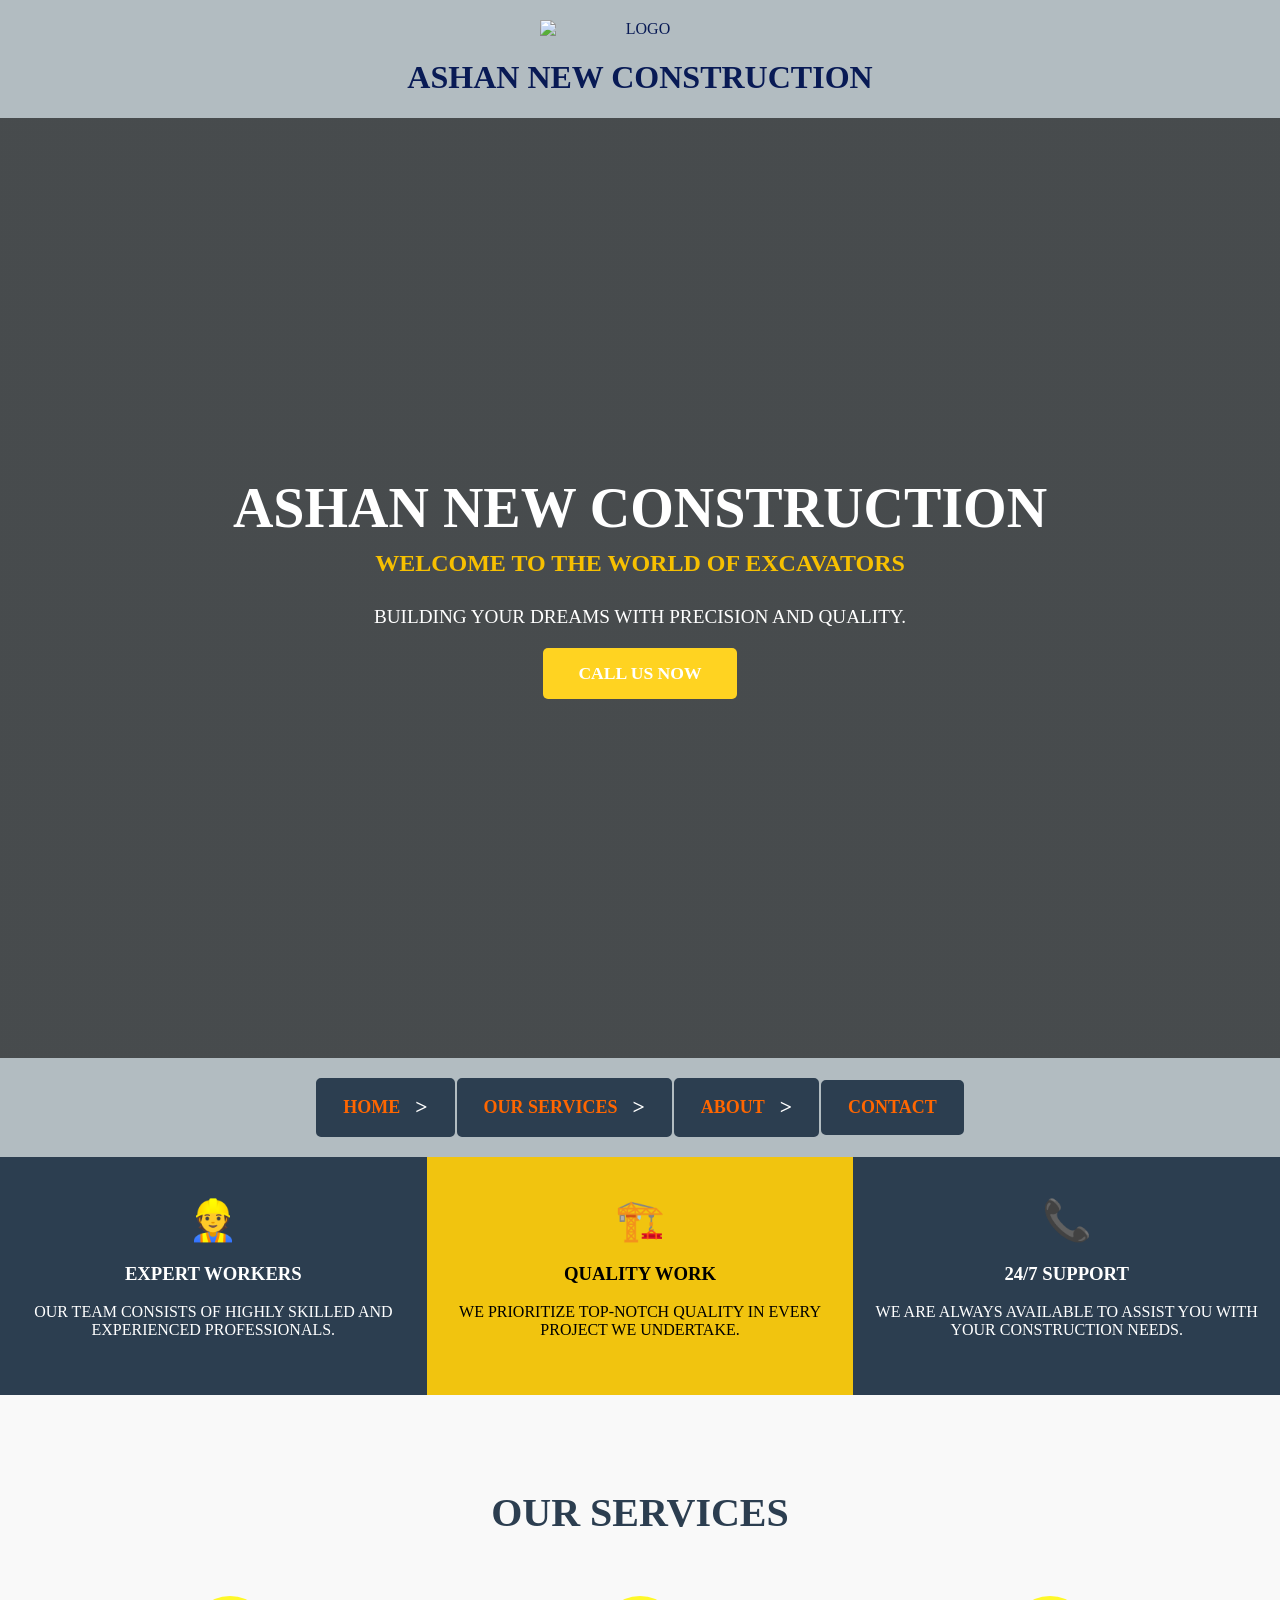
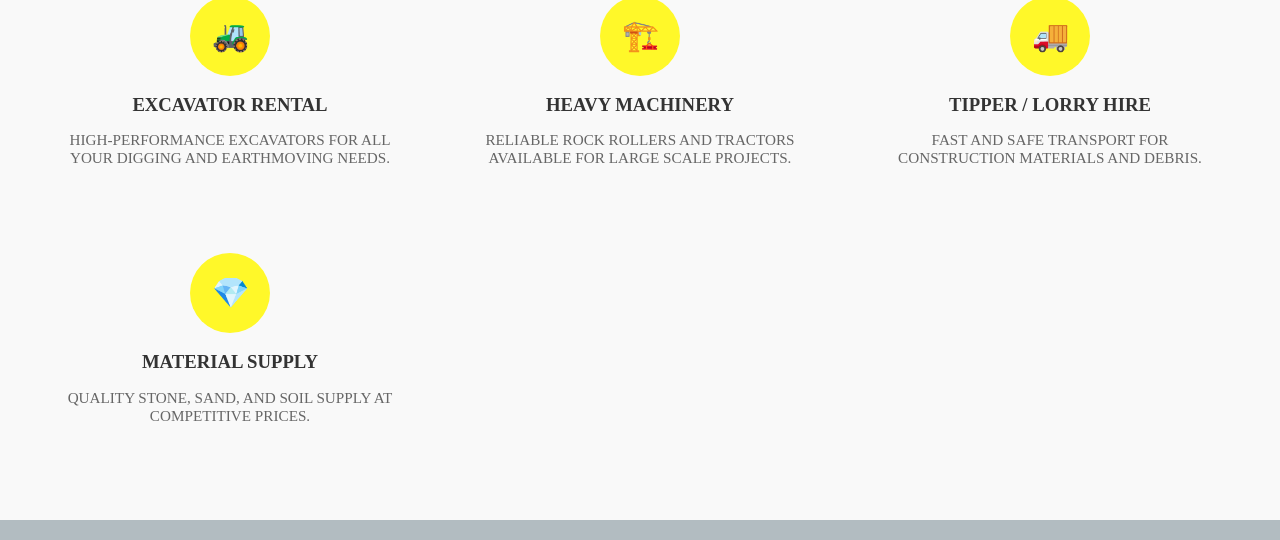
==== index.html @ 080453c4 "Add files via upload" ====
<!DOCTYPE html>
<html lang="en">
<head>
    <meta charset="UTF-8">
    <meta name="viewport" content="width=device-width, initial-scale=1.0">
    <title>Excavator World - Home</title>
    <link rel="stylesheet" href="style.css">
</head>
<body>

    <header>
        <div class="header-content">
            <img src="images/logo.png" alt="logo" class="logo-img logo">
        </div>
            <h1>Ashan New Construction</h1>
    <main>
    <!-- Welcome section with background image -->
    <section class="welcome-section">
        <h1>ASHAN NEW CONSTRUCTION</h1>
        <p class="subtitle">Welcome to the world of excavators</p>
        <p class="description">Building your dreams with precision and quality.</p>
        
        <!-- Call to action button -->
        <a href="tel:+94775259391" class="cta-button">CALL US NOW</a>
    </section>
    <nav class="breadcrumb-nav">
    <a href="index.html" class="nav-box">Home <span class="nav-arrow">&gt;</span></a>
    <a href="#services" class="nav-box">Our Services <span class="nav-arrow">&gt;</span></a>
    <a href="about.html" class="nav-box">About <span class="nav-arrow">&gt;</span></a>
    <a href="contact.html" class="nav-box">Contact</a>
</nav>
    
    <section class="features-section">
    <!-- Feature 1 -->
    <div class="feature-box dark-bg">
        <div class="icon">👷</div>
        <h3>Expert Workers</h3>
        <p>Our team consists of highly skilled and experienced professionals.</p>
    </div>

    <!-- Feature 2 (Highlighted) -->
    <div class="feature-box highlight-bg">
        <div class="icon">🏗️</div>
        <h3>Quality Work</h3>
        <p>We prioritize top-notch quality in every project we undertake.</p>
    </div>

    <!-- Feature 3 -->
    <div class="feature-box dark-bg">
        <div class="icon">📞</div>
        <h3>24/7 Support</h3>
        <p>We are always available to assist you with your construction needs.</p>
    </div>
</section>
<section class="our-services">
    <h2 class="section-title">OUR SERVICES</h2>
    <div class="services-grid">
        <div class="service-item">
            <div class="circle-icon">🚜</div>
            <h3>Excavator Rental</h3>
            <p>High-performance excavators for all your digging and earthmoving needs.</p>
        </div>
        <div class="service-item">
            <div class="circle-icon">🏗️</div>
            <h3>Heavy Machinery</h3>
            <p>Reliable rock rollers and tractors available for large scale projects.</p>
        </div>
        <div class="service-item">
            <div class="circle-icon">🚚</div>
            <h3>Tipper / Lorry Hire</h3>
            <p>Fast and safe transport for construction materials and debris.</p>
        </div>
        <div class="service-item">
            <div class="circle-icon">💎</div>
            <h3>Material Supply</h3>
            <p>Quality stone, sand, and soil supply at competitive prices.</p>
        </div>
    </div>
</section>


</main>   
            
    </header>


    <script src="script.js"></script>
</body>
</html>
---- style.css ----
body {
    font-family: Arial, sans-serif;
    margin: 0;
    padding: 0;
    background-color: #10151a;
}

header {
    background: #333;
    color: #fff;
    padding: 1rem 0;
    text-align: center;
}

nav ul {
    list-style: none;
    padding: 0;
}

nav ul li {
    display: inline;
    margin: 0 10px;
}

nav ul li a {
    color: rgb(239, 121, 67);
    text-decoration: none;
    font-weight: bold;
}
/* Styling for the header container */
header {
    background: #b2bcc1;
    color: #081a55;
    padding: 20px 0;
    text-align: center;
    font-family:'Times New Roman', Times, serif,sans-serif;
    text-transform: uppercase; 
    font-weight:1200;
}

/* Flexbox layout to align images and title in one row */
.header-content {
    display: flex;
    justify-content: center;
    align-items: center;
    gap: 20px;
}

/* Defining size for the logo */
.logo-img {
    width: 200px;
    height: auto;
}
/* Styling for the main section */
.welcome-section {
    /* Adding a dark overlay on top of the background image */
    background: linear-gradient(rgba(0, 0, 0, 0.6), rgba(0, 0, 0, 0.6)), url('images/hero-bg.jpg');
    background-size: cover;
    background-position: center;
    background-repeat: no-repeat;
    height: 100vh; /* Full viewport height */
    display: flex;
    flex-direction: column;
    justify-content: center;
    align-items: center;
    color: white;
    text-align: center;
    padding: 20px;
}

/* Heading style */
.welcome-section h1 {
    font-size: 3.5em;
    margin: 0;
    color: #ffffff;
}

/* Subtitle style */
.welcome-section .subtitle {
    font-size: 1.5em;
    margin: 10px 0;
    color: lab(81.03% 10.39 83.04); /* Orange color matching the design */
    font-weight: bold;
}

/* Description text */
.welcome-section .description {
    font-size: 1.2em;
    max-width: 600px;
    margin-bottom: 20px;
}

/* Call to action button style */
.cta-button {
    background-color: #ffd321; /* Orange background */
    color: white;
    padding: 15px 35px;
    text-decoration: none;
    border-radius: 5px;
    font-weight: bold;
    font-size: 1.1em;
    transition: background-color 0.3s;
}

/* Button hover effect */
.cta-button:hover {
    background-color: lab(72.94% 28.76 75.48);
}
.services-container {
    padding: 40px 20px;
    text-align: center;
}

.services-grid {
    display: grid;
    grid-template-columns: repeat(auto-fit, minmax(250px, 1fr));
    gap: 20px;
    margin-top: 30px;
}

.service-box {
    background: #f4f4f4;
    padding: 30px;
    border-radius: 10px;
    box-shadow: 0 4px 8px rgba(0,0,0,0.1);
    transition: transform 0.3s;
}

.service-box:hover {
    transform: translateY(-10px); 
}

.service-box .icon {
    font-size: 50px;
    margin-bottom: 15px;
}

.service-box h3 {
    margin-bottom: 10px;
    color: #333;
}
.features-section {
    display: flex;
    flex-wrap: wrap;
    justify-content: center;
}

.feature-box {
    flex: 1;
    min-width: 300px;
    padding: 40px 20px;
    text-align: center;
    color: white;
}

/* Backgrounds */
.dark-bg {
    background-color: #2c3e50; /* තද අළු/නිල් වර්ණය */
}

.highlight-bg {
    background-color: #f1c40f; /* කහ/රන්වන් වර්ණය (highlight) */
    color: black;
}

.feature-box .icon {
    font-size: 40px;
    margin-bottom: 15px;
}
/* Styling for the feature boxes container */
.features-section {
    display: flex;
    flex-wrap: wrap;
    justify-content: center;
}

/* Base style for individual feature boxes */
.feature-box {
    flex: 1;
    min-width: 300px;
    padding: 40px 20px;
    text-align: center;
    color: white;
    /* Smooth transition for hover effects */
    transition: transform 0.4s ease, box-shadow 0.4s ease;
    cursor: pointer;
}

/* Hover effect: box lifts up and shows a 3D shadow */
.feature-box:hover {
    transform: translateY(-15px);
    box-shadow: 0 20px 30px rgba(0, 0, 0, 0.3);
    z-index: 1;
}

/* Standard background color */
.dark-bg {
    background-color: #2c3e50;
}

/* Highlighted background color */
.highlight-bg {
    background-color: #f1c40f;
    color: black;
}

/* Style for icons */
.feature-box .icon {
    font-size: 40px;
    margin-bottom: 15px;
}
/* Container styling */
.our-services {
    padding: 60px 20px;
    background-color: #f9f9f9;
    text-align: center;
}

.section-title {
    font-size: 2em;
    margin-bottom: 40px;
    color: #2c3e50;
}

/* Grid layout for services */
.services-grid {
    display: grid;
    grid-template-columns: repeat(auto-fit, minmax(280px, 1fr));
    gap: 30px;
    max-width: 1200px;
    margin: 0 auto;
}

/* Individual service item */
.service-item {
    padding: 20px;
}

/* Circle icon design */
.circle-icon {
    width: 80px;
    height: 80px;
    background-color: hsl(58, 100%, 58%); /* Orange color */
    color: white;
    border-radius: 50%;
    display: flex;
    justify-content: center;
    align-items: center;
    font-size: 30px;
    margin: 0 auto 15px auto;
    transition: background-color 0.3s;
}

/* Highlighted icon on hover */
.service-item:hover .circle-icon {
    background-color: #2c3e50; /* Dark blue color on hover */
}

.service-item h3 {
    margin-bottom: 10px;
    color: #333;
}

.service-item p {
    color: #666;
    font-size: 0.95em;
}
.breadcrumb-nav a {
    color: #ff6600; /* Orange color for links */
    text-decoration: none;
    transition: color 0.3s;
}

.breadcrumb-nav a:hover {
    color: white;
}

.breadcrumb-nav span {
    color: white; /* Arrow color */
    font-size: 1.2em;
}
/* Individual box style */
.nav-box {
    padding: 12px 25px;
    background-color: #2c3e50; /* Dark blue box color */
    color: white;
    text-decoration: none;
    border-radius: 5px;
    font-weight: bold;
    transition: all 0.3s ease; /* Smooth animation */
    border: 2px solid #2c3e50;
}

/* Hover effect for boxes */
.nav-box:hover {
    background-color: #ff6600; /* Changes to orange on hover */
    border-color: #ff6600;
    transform: translateY(-3px); /* Slightly lifts the box */
    box-shadow: 0 5px 10px rgba(0, 0, 0, 0.2);
}

/* Arrow styling */
.arrow {
    font-size: 1.5em;
    color: #2c3e50;
    font-weight: bold;
}
/* Navigation container */
.breadcrumb-nav {
    display: flex;
    justify-content: center;
    align-items: center;
    padding: 20px;
    gap: 2px; 
}

/* All boxes including arrows */
.nav-box {
    padding: 15px 25px; 
    background-color: #2c3e50; 
    color: white;
    text-decoration: none;
    border-radius: 5px;
    font-weight: bold;
    font-size: 18px;
    transition: all 0.3s ease;
}

/* Hover effect */
.nav-box:hover {
    background-color: #ff6600; 
    transform: translateY(-3px);
    box-shadow: 0 5px 10px rgba(0,0,0,0.2);
}
/* Navigation container */
.breadcrumb-nav {
    display: flex;
    justify-content: center;
    align-items: center;
    padding: 20px;
    gap: 2px; 
}

/* Individual box style */
.nav-box {
    padding: 15px 25px;
    background-color: #2c3e50;
    color: white;
    text-decoration: none;
    border-radius: 5px;
    font-weight: bold;
    font-size: 18px;
    transition: all 0.3s ease;
    
    
    display: flex;
    align-items: center;
    justify-content: space-between;
    min-width: 10px; 
}

/* Arrow inside the box */
.nav-arrow {
    margin-left: 15px; 
    font: size 100px;
    color: #ff6600; 
}

/* Hover effect */
.nav-box:hover {
    background-color: #ff6600;
    color: rgb(0, 0, 0);
    transform: translateY(-3px);
    box-shadow: 0 5px 10px rgba(0,0,0,0.2);
}

.nav-box:hover .nav-arrow {
    color: rgb(0, 0, 0); 
}
/* About page background */
.excavator-services {
    padding: 60px 20px;
    background-color: #f4f7f6; /* Soft light background color */
    text-align: center;
}

.section-title {
    font-size: 2.5em;
    color: #2c3e50;
    margin-bottom: 40px;
}

.excavator-grid {
    display: grid;
    grid-template-columns: repeat(auto-fit, minmax(300px, 1fr));
    gap: 30px;
    max-width: 1100px;
    margin: 0 auto;
}

/* Card Design */
.excavator-card {
    background: #ffffff;
    padding: 20px;
    border-radius: 15px;
    box-shadow: 0 10px 20px rgba(0,0,0,0.1);
    transition: transform 0.3s ease;
}

.excavator-card:hover {
    transform: translateY(-10px);
}

.excavator-card img {
    width: 100%;
    height: 200px;
    object-fit: cover;
    border-radius: 10px;
    margin-bottom: 15px;
}

.price {
    font-size: 1.5em;
    color: #ff6600;
    font-weight: bold;
    margin: 15px 0;
}

.book-btn {
    background-color: #2c3e50;
    color: white;
    padding: 12px 25px;
    border: none;
    border-radius: 5px;
    cursor: pointer;
    font-weight: bold;
}
/* About Page Styles */
.date-picker { display: block; width: 90%; margin: 10px auto; padding: 8px; }
/* Contact පිටුවේ සම්පූර්ණ පසුබිම කළු කිරීම */
body.contact-page {
    background-color: #000000;
    color: #ffffff; /* අකුරු සුදු පැහැය */
}
/* Contact Page Dark Theme */
.contact-page {
    background-color: #000000;
    color: #ffffff;
    font-family: sans-serif;
    margin: 0;
}

.contact-section {
    background-color: #1a1a1a;
    padding: 60px 20px;
    border-radius: 15px;
    margin: 40px auto;
    max-width: 800px;
    text-align: center;
}

.contact-details {
    background: #333333;
    color: #ffffff;
    padding: 30px;
    border-radius: 10px;
    border: 1px solid #444;
    text-align: left;
    margin-bottom: 30px;
}

.contact-section h2, .contact-section h3 {
    color: #ff6600;
    margin-bottom: 20px;
}

.map-container {
    border: 5px solid #333;
    border-radius: 10px;
    overflow: hidden;
}

/* Link hover effect */
.contact-details a:hover {
    text-decoration: underline;
}
.additional-services {
    background-color: #2c3e50; /* තද නිල්/කළු පසුබිම */
    color: white;
    padding: 30px;
    border-radius: 15px;
    margin: 40px auto;
    max-width: 800px;
    text-align: center;
}

.additional-services ul {
    list-style-type: none;
    padding: 0;
    margin: 20px 0;
}

.additional-services li {
    margin: 10px 0;
    font-size: 1.1em;
}

.price-negotiable {
    font-size: 1.3em;
    color: #ff6600; /* කැපී පෙනෙන වර්ණයක් */
    margin: 20px 0;
}

.call-btn {
    display: inline-block;
    background-color: #ff6600;
    color: white;
    padding: 15px 30px;
    text-decoration: none;
    border-radius: 5px;
    font-weight: bold;
    font-size: 1.2em;
    transition: 0.3s;
}

.call-btn:hover {
    background-color: #e65c00;
    transform: scale(1.05);
}
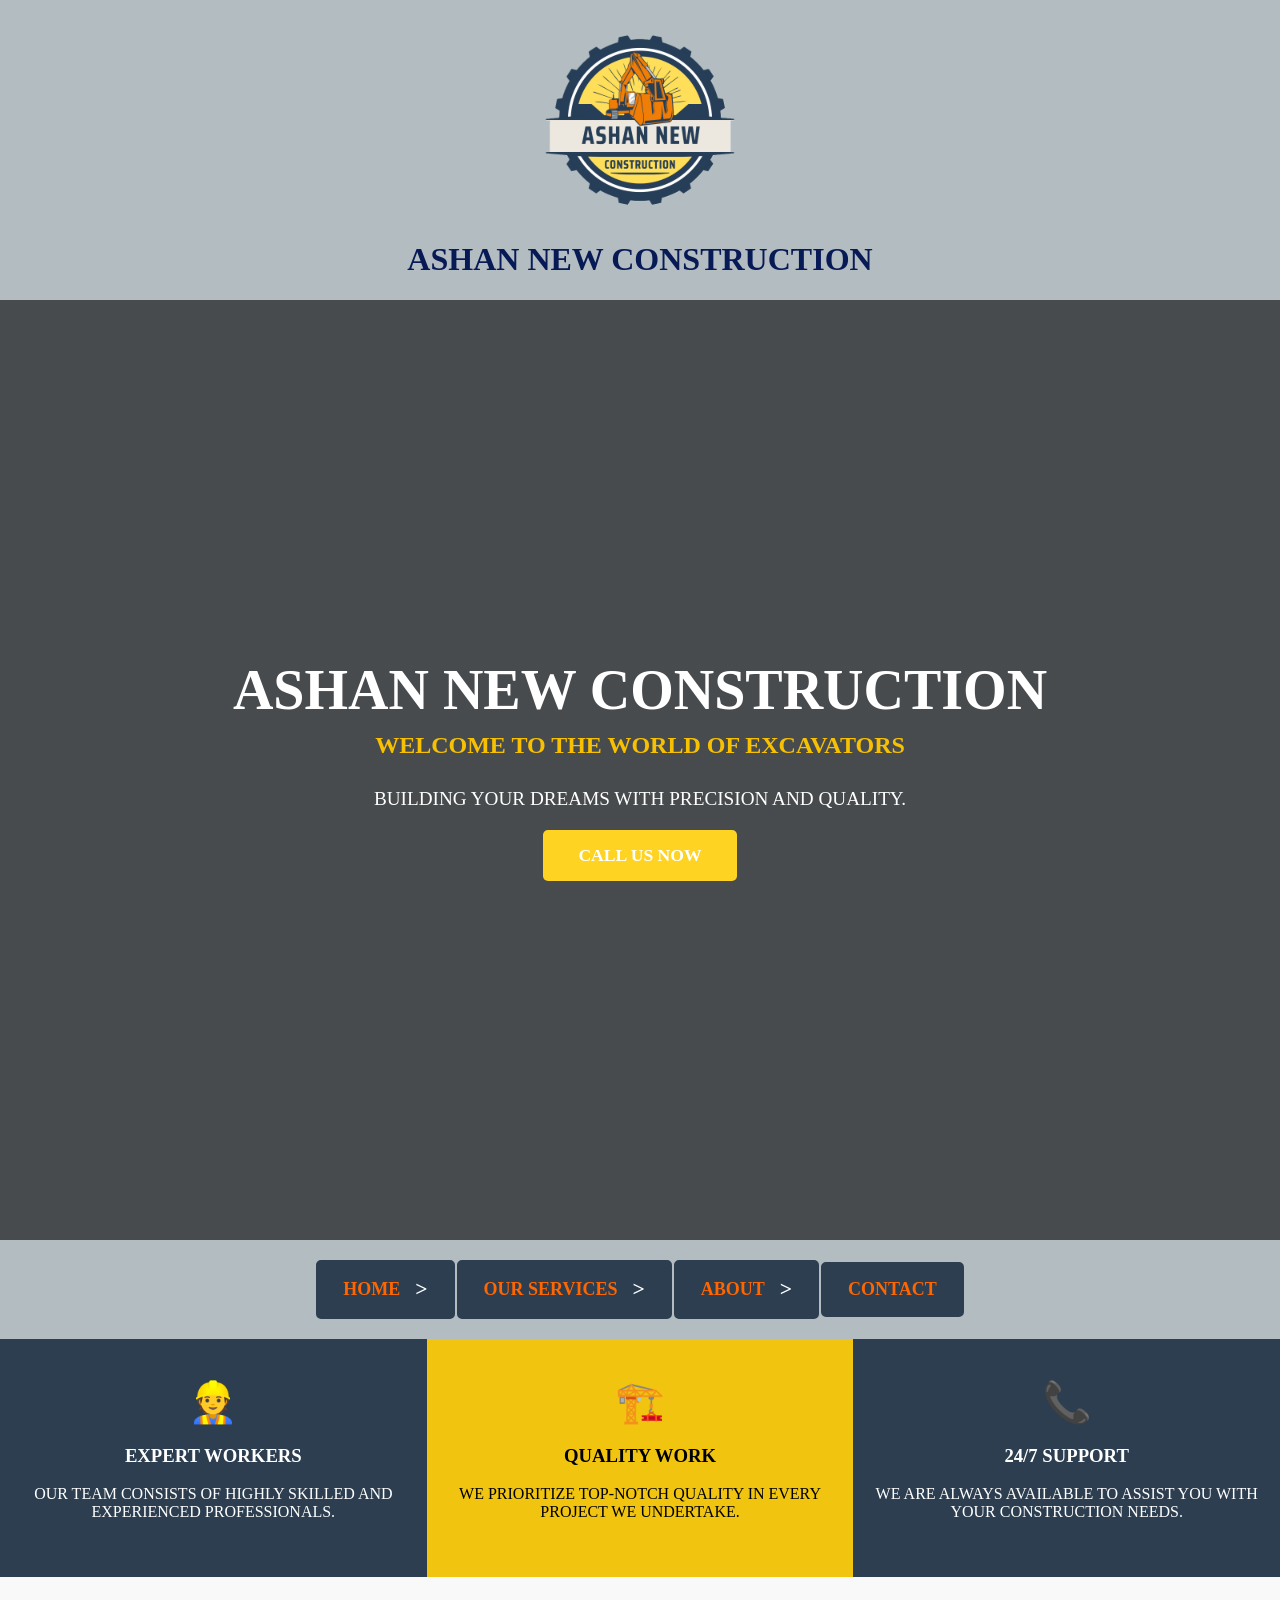
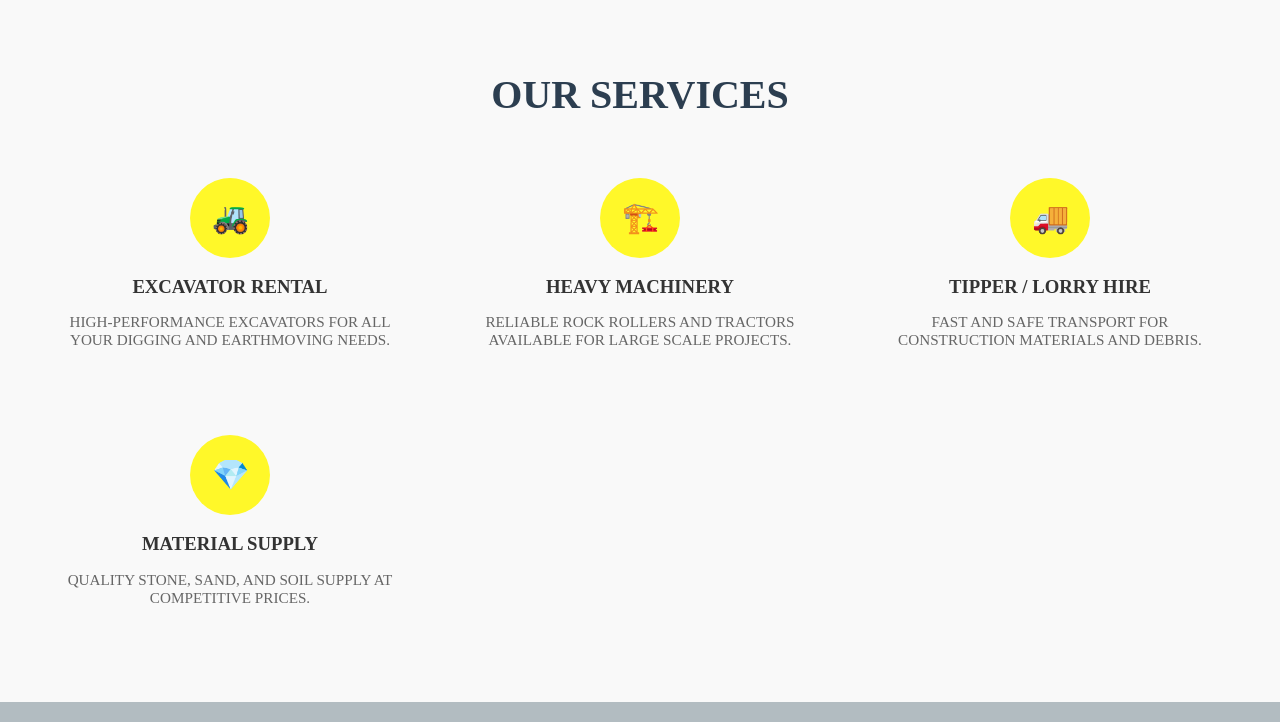
==== commit 5b445acf: "Add files via upload" ====
--- a/index.html
+++ b/index.html
@@ -4,6 +4,7 @@
     <meta charset="UTF-8">
     <meta name="viewport" content="width=device-width, initial-scale=1.0">
     <title>Excavator World - Home</title>
+    <meta name="viewport" content="width=device-width, initial-scale=1.0">
     <link rel="stylesheet" href="style.css">
 </head>
 <body>
--- a/style.css
+++ b/style.css
@@ -437,10 +437,10 @@
 }
 /* About Page Styles */
 .date-picker { display: block; width: 90%; margin: 10px auto; padding: 8px; }
-/* Contact පිටුවේ සම්පූර්ණ පසුබිම කළු කිරීම */
+/* Contact*/
 body.contact-page {
     background-color: #000000;
-    color: #ffffff; /* අකුරු සුදු පැහැය */
+    color: #ffffff; 
 }
 /* Contact Page Dark Theme */
 .contact-page {
@@ -485,7 +485,7 @@
     text-decoration: underline;
 }
 .additional-services {
-    background-color: #2c3e50; /* තද නිල්/කළු පසුබිම */
+    background-color: #2c3e50; 
     color: white;
     padding: 30px;
     border-radius: 15px;
@@ -507,7 +507,7 @@
 
 .price-negotiable {
     font-size: 1.3em;
-    color: #ff6600; /* කැපී පෙනෙන වර්ණයක් */
+    color: #ff6600; 
     margin: 20px 0;
 }
 
@@ -527,3 +527,24 @@
     background-color: #e65c00;
     transform: scale(1.05);
 }
+.img {
+    max-width: 100%;
+    height: auto;
+}
+
+/* Excavator Grid */
+.excavator-grid {
+    display: grid;
+    grid-template-columns: 1fr;
+    gap: 20px;
+    padding: 10px;
+}
+
+@media (max-width: 600px) {
+    body {
+        font-size: 14px;
+    }
+    .excavator-card {
+        margin: 10px;
+    }
+}
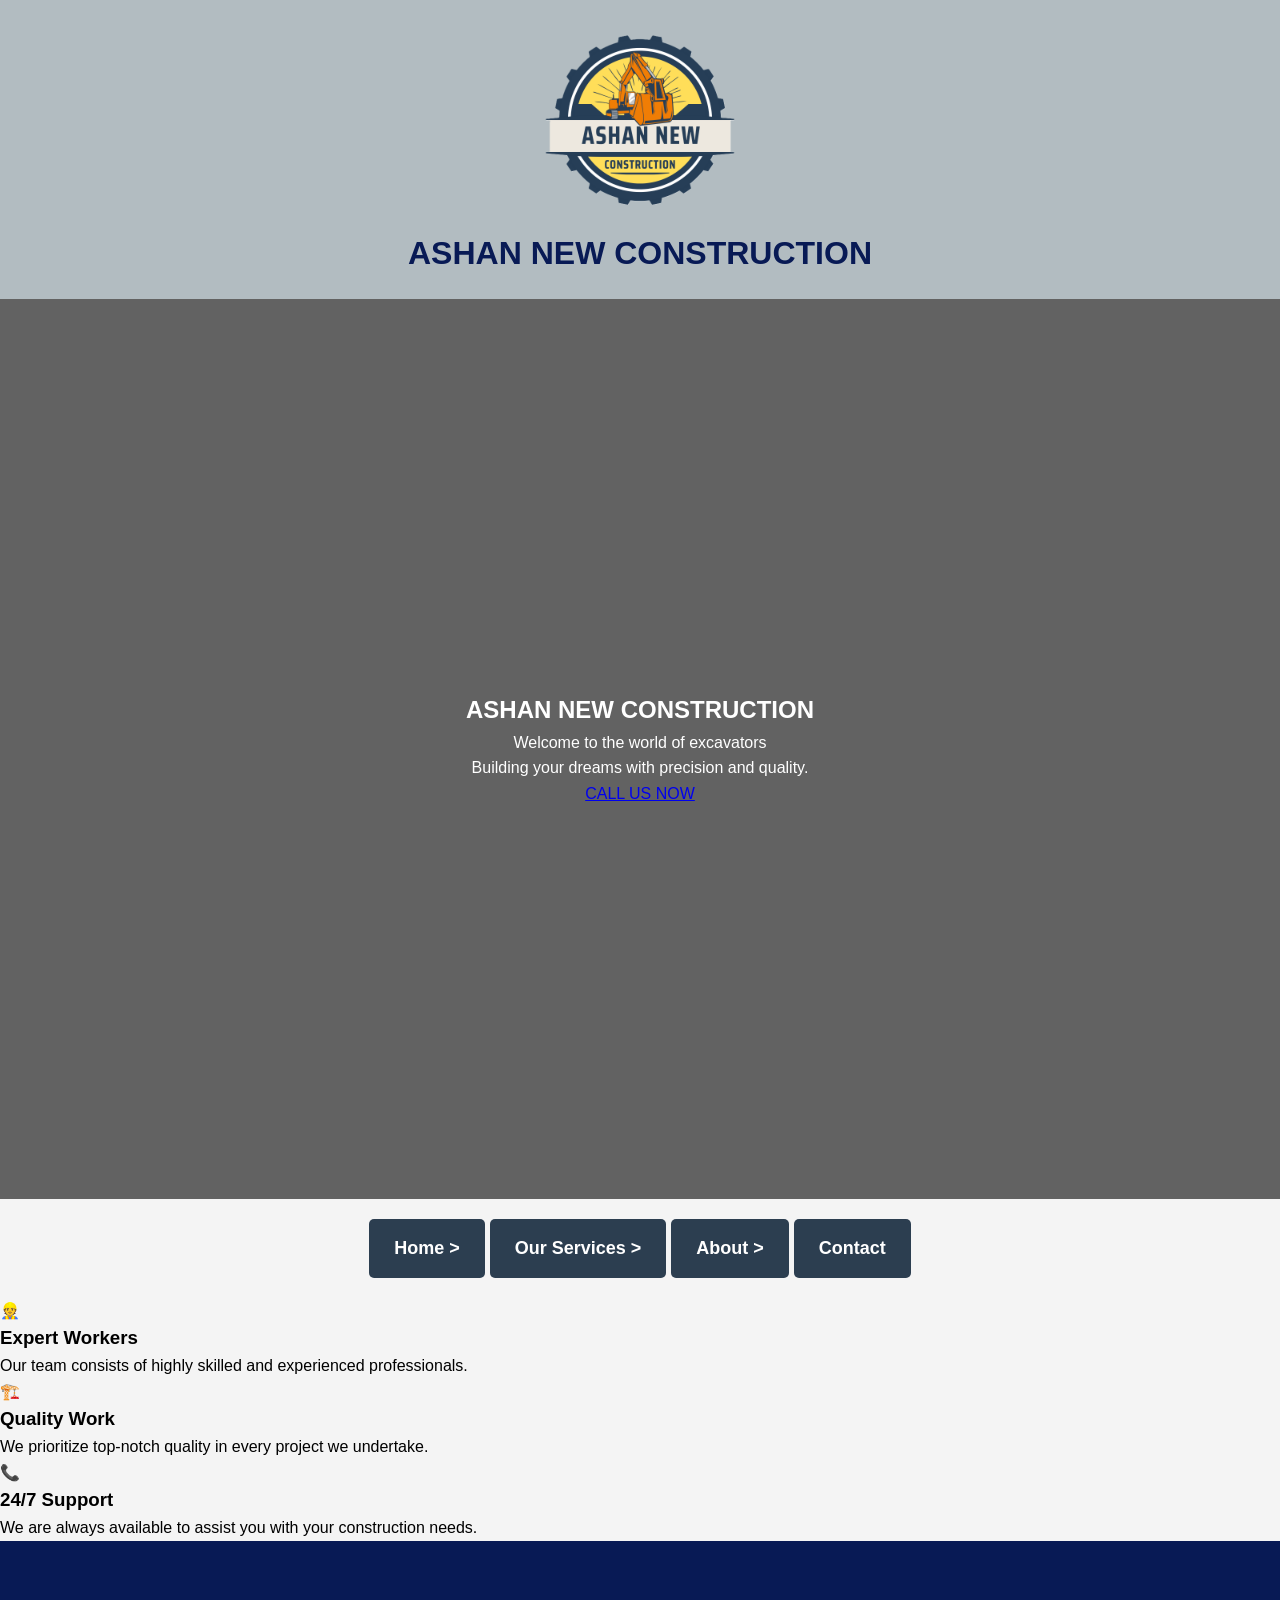
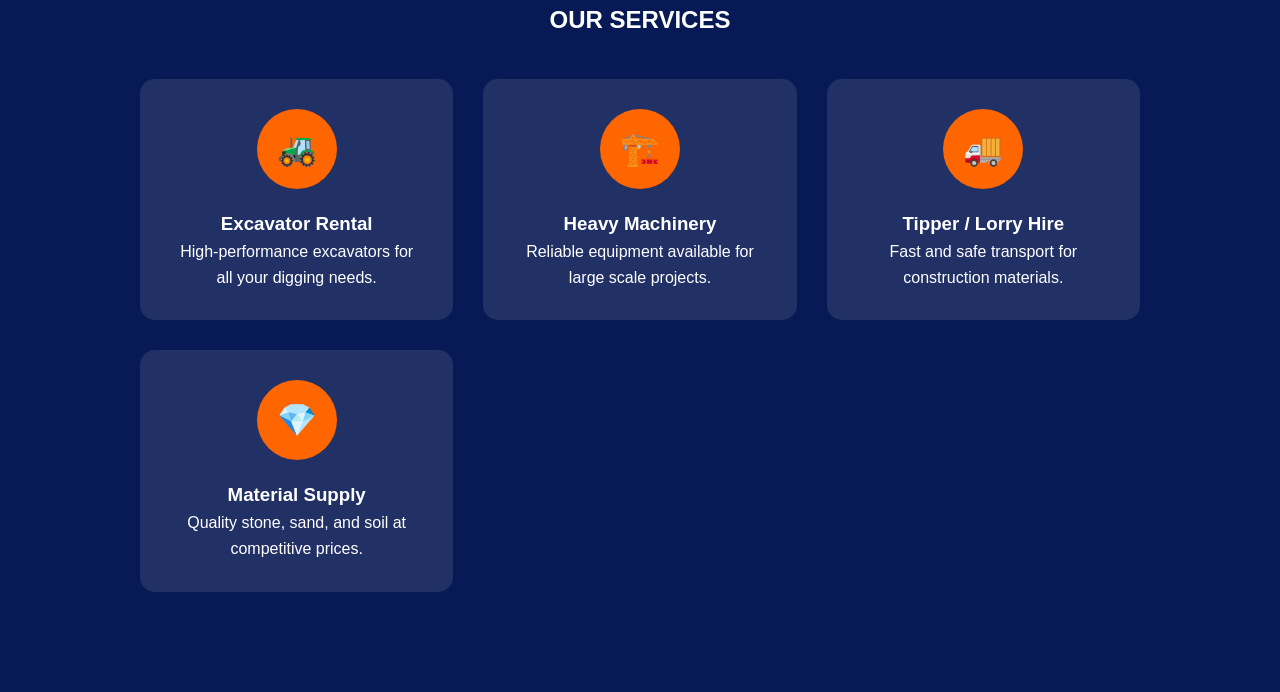
==== commit 2c092792: "Add files via upload" ====
--- a/index.html
+++ b/index.html
@@ -4,86 +4,76 @@
     <meta charset="UTF-8">
     <meta name="viewport" content="width=device-width, initial-scale=1.0">
     <title>Excavator World - Home</title>
-    <meta name="viewport" content="width=device-width, initial-scale=1.0">
     <link rel="stylesheet" href="style.css">
 </head>
 <body>
 
     <header>
         <div class="header-content">
-            <img src="images/logo.png" alt="logo" class="logo-img logo">
+            <img src="images/logo.png" alt="logo" class="logo-img">
         </div>
-            <h1>Ashan New Construction</h1>
-    <main>
-    <!-- Welcome section with background image -->
-    <section class="welcome-section">
-        <h1>ASHAN NEW CONSTRUCTION</h1>
-        <p class="subtitle">Welcome to the world of excavators</p>
-        <p class="description">Building your dreams with precision and quality.</p>
-        
-        <!-- Call to action button -->
-        <a href="tel:+94775259391" class="cta-button">CALL US NOW</a>
-    </section>
-    <nav class="breadcrumb-nav">
-    <a href="index.html" class="nav-box">Home <span class="nav-arrow">&gt;</span></a>
-    <a href="#services" class="nav-box">Our Services <span class="nav-arrow">&gt;</span></a>
-    <a href="about.html" class="nav-box">About <span class="nav-arrow">&gt;</span></a>
-    <a href="contact.html" class="nav-box">Contact</a>
-</nav>
-    
-    <section class="features-section">
-    <!-- Feature 1 -->
-    <div class="feature-box dark-bg">
-        <div class="icon">👷</div>
-        <h3>Expert Workers</h3>
-        <p>Our team consists of highly skilled and experienced professionals.</p>
-    </div>
-
-    <!-- Feature 2 (Highlighted) -->
-    <div class="feature-box highlight-bg">
-        <div class="icon">🏗️</div>
-        <h3>Quality Work</h3>
-        <p>We prioritize top-notch quality in every project we undertake.</p>
-    </div>
-
-    <!-- Feature 3 -->
-    <div class="feature-box dark-bg">
-        <div class="icon">📞</div>
-        <h3>24/7 Support</h3>
-        <p>We are always available to assist you with your construction needs.</p>
-    </div>
-</section>
-<section class="our-services">
-    <h2 class="section-title">OUR SERVICES</h2>
-    <div class="services-grid">
-        <div class="service-item">
-            <div class="circle-icon">🚜</div>
-            <h3>Excavator Rental</h3>
-            <p>High-performance excavators for all your digging and earthmoving needs.</p>
-        </div>
-        <div class="service-item">
-            <div class="circle-icon">🏗️</div>
-            <h3>Heavy Machinery</h3>
-            <p>Reliable rock rollers and tractors available for large scale projects.</p>
-        </div>
-        <div class="service-item">
-            <div class="circle-icon">🚚</div>
-            <h3>Tipper / Lorry Hire</h3>
-            <p>Fast and safe transport for construction materials and debris.</p>
-        </div>
-        <div class="service-item">
-            <div class="circle-icon">💎</div>
-            <h3>Material Supply</h3>
-            <p>Quality stone, sand, and soil supply at competitive prices.</p>
-        </div>
-    </div>
-</section>
-
-
-</main>   
-            
+        <h1>Ashan New Construction</h1>
     </header>
 
+    <main>
+        <section class="welcome-section">
+            <h1>ASHAN NEW CONSTRUCTION</h1>
+            <p class="subtitle">Welcome to the world of excavators</p>
+            <p class="description">Building your dreams with precision and quality.</p>
+            <a href="tel:+94775259391" class="cta-button">CALL US NOW</a>
+        </section>
+
+        <nav class="breadcrumb-nav">
+            <a href="index.html" class="nav-box">Home <span class="nav-arrow">&gt;</span></a>
+            <a href="#services" class="nav-box">Our Services <span class="nav-arrow">&gt;</span></a>
+            <a href="about.html" class="nav-box">About <span class="nav-arrow">&gt;</span></a>
+            <a href="contact.html" class="nav-box">Contact</a>
+        </nav>
+    
+        <section class="features-section">
+            <div class="feature-box dark-bg">
+                <div class="icon">👷</div>
+                <h3>Expert Workers</h3>
+                <p>Our team consists of highly skilled and experienced professionals.</p>
+            </div>
+            <div class="feature-box highlight-bg">
+                <div class="icon">🏗️</div>
+                <h3>Quality Work</h3>
+                <p>We prioritize top-notch quality in every project we undertake.</p>
+            </div>
+            <div class="feature-box dark-bg">
+                <div class="icon">📞</div>
+                <h3>24/7 Support</h3>
+                <p>We are always available to assist you with your construction needs.</p>
+            </div>
+        </section>
+
+        <section class="our-services-section">
+            <h2 class="section-title">OUR SERVICES</h2>
+            <div class="services-grid">
+                <div class="service-item">
+                    <div class="service-icon">🚜</div>
+                    <h3>Excavator Rental</h3>
+                    <p>High-performance excavators for all your digging needs.</p>
+                </div>
+                <div class="service-item">
+                    <div class="service-icon">🏗️</div>
+                    <h3>Heavy Machinery</h3>
+                    <p>Reliable equipment available for large scale projects.</p>
+                </div>
+                <div class="service-item">
+                    <div class="service-icon">🚚</div>
+                    <h3>Tipper / Lorry Hire</h3>
+                    <p>Fast and safe transport for construction materials.</p>
+                </div>
+                <div class="service-item">
+                    <div class="service-icon">💎</div>
+                    <h3>Material Supply</h3>
+                    <p>Quality stone, sand, and soil at competitive prices.</p>
+                </div>
+            </div>
+        </section>
+    </main>
 
     <script src="script.js"></script>
 </body>
--- a/style.css
+++ b/style.css
@@ -1,550 +1,65 @@
-body {
-    font-family: Arial, sans-serif;
-    margin: 0;
-    padding: 0;
-    background-color: #10151a;
+/* 1. Reset & Body */
+* { box-sizing: border-box; margin: 0; padding: 0; }
+body { font-family: 'Segoe UI', Tahoma, Geneva, Verdana, sans-serif; line-height: 1.6; background-color: #f4f4f4; overflow-x: hidden; }
+
+/* 2. Header & Logo */
+header { background: #b2bcc1; color: #081a55; padding: 20px 0; text-align: center; text-transform: uppercase; font-weight: bold; }
+.logo-img { width: 200px; height: auto; }
+
+/* 3. Navigation */
+.breadcrumb-nav { display: flex; justify-content: center; align-items: center; padding: 20px; gap: 5px; flex-wrap: wrap; }
+.nav-box { 
+    padding: 15px 25px; background-color: #2c3e50; color: white; text-decoration: none; 
+    border-radius: 5px; font-weight: bold; font-size: 18px; transition: all 0.3s ease; 
+}
+.nav-box:hover { background-color: #ff6600; transform: translateY(-3px); }
+
+/* 4. Welcome Section */
+.welcome-section {
+    background: linear-gradient(rgba(0, 0, 0, 0.6), rgba(0, 0, 0, 0.6)), url('images/hero-bg.jpg');
+    background-size: cover; background-position: center; height: 100vh;
+    display: flex; flex-direction: column; justify-content: center; align-items: center;
+    color: white; text-align: center; padding: 20px;
 }
 
-header {
-    background: #333;
-    color: #fff;
-    padding: 1rem 0;
-    text-align: center;
+/* 5. Our Services (Icons section) */
+.our-services-section { background-color: #081a55; padding: 60px 20px; color: white; text-align: center; }
+.services-grid { display: grid; grid-template-columns: repeat(auto-fit, minmax(250px, 1fr)); gap: 30px; max-width: 1000px; margin: 40px auto; }
+.service-item { background: rgba(255, 255, 255, 0.1); padding: 30px; border-radius: 15px; }
+.service-icon { width: 80px; height: 80px; background-color: #ff6600; border-radius: 50%; display: flex; justify-content: center; align-items: center; margin: 0 auto 20px auto; font-size: 2em; color: white; }
+
+/* 6. Excavator/Services Section (Cards with Button) */
+.excavator-grid { display: grid; grid-template-columns: repeat(auto-fit, minmax(320px, 1fr)); gap: 30px; max-width: 1200px; margin: 40px auto; padding: 20px; }
+.excavator-card { 
+    background: rgb(137, 192, 239); padding: 25px; border-radius: 20px; 
+    box-shadow: 0 10px 20px rgba(0,0,0,0.1); display: flex; flex-direction: column; 
+    transition: 0.3s;
+}
+.excavator-card img { width: 100%; height: 200px; object-fit: cover; border-radius: 10px; margin-bottom: 15px; }
+.excavator-card h3 { font-size: 1.8em; color: #081a55; margin: 10px 0; }
+.excavator-card p { font-size: 1.1em; font-weight: 500; margin-bottom: 15px; }
+
+/* Rent Now Button */
+.rent-now-btn { 
+    background-color: #ff6600; color: white; padding: 12px 20px; 
+    text-decoration: none; border-radius: 8px; font-weight: bold; 
+    text-align: center; display: inline-block; transition: 0.3s;
+}
+.rent-now-btn:hover { background-color: #e65c00; transform: scale(1.05); }
+
+/* 7. Contact Section */
+.contact-section { background-color: #1a1a1a; color: white; padding: 60px 20px; border-radius: 15px; margin: 40px auto; max-width: 800px; text-align: center; }
+
+/* 8. Mobile Responsiveness */
+@media (max-width: 768px) {
+    .welcome-section h1 { font-size: 2em; }
+    .services-grid { grid-template-columns: 1fr; }
+}
+.date-picker {
+    padding: 8px;
+    border-radius: 5px;
+    border: 1px solid #ccc;
+    margin-top: 5px;
+    width: 100%;
 }
 
-nav ul {
-    list-style: none;
-    padding: 0;
-}
-
-nav ul li {
-    display: inline;
-    margin: 0 10px;
-}
-
-nav ul li a {
-    color: rgb(239, 121, 67);
-    text-decoration: none;
-    font-weight: bold;
-}
-/* Styling for the header container */
-header {
-    background: #b2bcc1;
-    color: #081a55;
-    padding: 20px 0;
-    text-align: center;
-    font-family:'Times New Roman', Times, serif,sans-serif;
-    text-transform: uppercase; 
-    font-weight:1200;
-}
-
-/* Flexbox layout to align images and title in one row */
-.header-content {
-    display: flex;
-    justify-content: center;
-    align-items: center;
-    gap: 20px;
-}
-
-/* Defining size for the logo */
-.logo-img {
-    width: 200px;
-    height: auto;
-}
-/* Styling for the main section */
-.welcome-section {
-    /* Adding a dark overlay on top of the background image */
-    background: linear-gradient(rgba(0, 0, 0, 0.6), rgba(0, 0, 0, 0.6)), url('images/hero-bg.jpg');
-    background-size: cover;
-    background-position: center;
-    background-repeat: no-repeat;
-    height: 100vh; /* Full viewport height */
-    display: flex;
-    flex-direction: column;
-    justify-content: center;
-    align-items: center;
-    color: white;
-    text-align: center;
-    padding: 20px;
-}
-
-/* Heading style */
-.welcome-section h1 {
-    font-size: 3.5em;
-    margin: 0;
-    color: #ffffff;
-}
-
-/* Subtitle style */
-.welcome-section .subtitle {
-    font-size: 1.5em;
-    margin: 10px 0;
-    color: lab(81.03% 10.39 83.04); /* Orange color matching the design */
-    font-weight: bold;
-}
-
-/* Description text */
-.welcome-section .description {
-    font-size: 1.2em;
-    max-width: 600px;
-    margin-bottom: 20px;
-}
-
-/* Call to action button style */
-.cta-button {
-    background-color: #ffd321; /* Orange background */
-    color: white;
-    padding: 15px 35px;
-    text-decoration: none;
-    border-radius: 5px;
-    font-weight: bold;
-    font-size: 1.1em;
-    transition: background-color 0.3s;
-}
-
-/* Button hover effect */
-.cta-button:hover {
-    background-color: lab(72.94% 28.76 75.48);
-}
-.services-container {
-    padding: 40px 20px;
-    text-align: center;
-}
-
-.services-grid {
-    display: grid;
-    grid-template-columns: repeat(auto-fit, minmax(250px, 1fr));
-    gap: 20px;
-    margin-top: 30px;
-}
-
-.service-box {
-    background: #f4f4f4;
-    padding: 30px;
-    border-radius: 10px;
-    box-shadow: 0 4px 8px rgba(0,0,0,0.1);
-    transition: transform 0.3s;
-}
-
-.service-box:hover {
-    transform: translateY(-10px); 
-}
-
-.service-box .icon {
-    font-size: 50px;
-    margin-bottom: 15px;
-}
-
-.service-box h3 {
-    margin-bottom: 10px;
-    color: #333;
-}
-.features-section {
-    display: flex;
-    flex-wrap: wrap;
-    justify-content: center;
-}
-
-.feature-box {
-    flex: 1;
-    min-width: 300px;
-    padding: 40px 20px;
-    text-align: center;
-    color: white;
-}
-
-/* Backgrounds */
-.dark-bg {
-    background-color: #2c3e50; /* තද අළු/නිල් වර්ණය */
-}
-
-.highlight-bg {
-    background-color: #f1c40f; /* කහ/රන්වන් වර්ණය (highlight) */
-    color: black;
-}
-
-.feature-box .icon {
-    font-size: 40px;
-    margin-bottom: 15px;
-}
-/* Styling for the feature boxes container */
-.features-section {
-    display: flex;
-    flex-wrap: wrap;
-    justify-content: center;
-}
-
-/* Base style for individual feature boxes */
-.feature-box {
-    flex: 1;
-    min-width: 300px;
-    padding: 40px 20px;
-    text-align: center;
-    color: white;
-    /* Smooth transition for hover effects */
-    transition: transform 0.4s ease, box-shadow 0.4s ease;
-    cursor: pointer;
-}
-
-/* Hover effect: box lifts up and shows a 3D shadow */
-.feature-box:hover {
-    transform: translateY(-15px);
-    box-shadow: 0 20px 30px rgba(0, 0, 0, 0.3);
-    z-index: 1;
-}
-
-/* Standard background color */
-.dark-bg {
-    background-color: #2c3e50;
-}
-
-/* Highlighted background color */
-.highlight-bg {
-    background-color: #f1c40f;
-    color: black;
-}
-
-/* Style for icons */
-.feature-box .icon {
-    font-size: 40px;
-    margin-bottom: 15px;
-}
-/* Container styling */
-.our-services {
-    padding: 60px 20px;
-    background-color: #f9f9f9;
-    text-align: center;
-}
-
-.section-title {
-    font-size: 2em;
-    margin-bottom: 40px;
-    color: #2c3e50;
-}
-
-/* Grid layout for services */
-.services-grid {
-    display: grid;
-    grid-template-columns: repeat(auto-fit, minmax(280px, 1fr));
-    gap: 30px;
-    max-width: 1200px;
-    margin: 0 auto;
-}
-
-/* Individual service item */
-.service-item {
-    padding: 20px;
-}
-
-/* Circle icon design */
-.circle-icon {
-    width: 80px;
-    height: 80px;
-    background-color: hsl(58, 100%, 58%); /* Orange color */
-    color: white;
-    border-radius: 50%;
-    display: flex;
-    justify-content: center;
-    align-items: center;
-    font-size: 30px;
-    margin: 0 auto 15px auto;
-    transition: background-color 0.3s;
-}
-
-/* Highlighted icon on hover */
-.service-item:hover .circle-icon {
-    background-color: #2c3e50; /* Dark blue color on hover */
-}
-
-.service-item h3 {
-    margin-bottom: 10px;
-    color: #333;
-}
-
-.service-item p {
-    color: #666;
-    font-size: 0.95em;
-}
-.breadcrumb-nav a {
-    color: #ff6600; /* Orange color for links */
-    text-decoration: none;
-    transition: color 0.3s;
-}
-
-.breadcrumb-nav a:hover {
-    color: white;
-}
-
-.breadcrumb-nav span {
-    color: white; /* Arrow color */
-    font-size: 1.2em;
-}
-/* Individual box style */
-.nav-box {
-    padding: 12px 25px;
-    background-color: #2c3e50; /* Dark blue box color */
-    color: white;
-    text-decoration: none;
-    border-radius: 5px;
-    font-weight: bold;
-    transition: all 0.3s ease; /* Smooth animation */
-    border: 2px solid #2c3e50;
-}
-
-/* Hover effect for boxes */
-.nav-box:hover {
-    background-color: #ff6600; /* Changes to orange on hover */
-    border-color: #ff6600;
-    transform: translateY(-3px); /* Slightly lifts the box */
-    box-shadow: 0 5px 10px rgba(0, 0, 0, 0.2);
-}
-
-/* Arrow styling */
-.arrow {
-    font-size: 1.5em;
-    color: #2c3e50;
-    font-weight: bold;
-}
-/* Navigation container */
-.breadcrumb-nav {
-    display: flex;
-    justify-content: center;
-    align-items: center;
-    padding: 20px;
-    gap: 2px; 
-}
-
-/* All boxes including arrows */
-.nav-box {
-    padding: 15px 25px; 
-    background-color: #2c3e50; 
-    color: white;
-    text-decoration: none;
-    border-radius: 5px;
-    font-weight: bold;
-    font-size: 18px;
-    transition: all 0.3s ease;
-}
-
-/* Hover effect */
-.nav-box:hover {
-    background-color: #ff6600; 
-    transform: translateY(-3px);
-    box-shadow: 0 5px 10px rgba(0,0,0,0.2);
-}
-/* Navigation container */
-.breadcrumb-nav {
-    display: flex;
-    justify-content: center;
-    align-items: center;
-    padding: 20px;
-    gap: 2px; 
-}
-
-/* Individual box style */
-.nav-box {
-    padding: 15px 25px;
-    background-color: #2c3e50;
-    color: white;
-    text-decoration: none;
-    border-radius: 5px;
-    font-weight: bold;
-    font-size: 18px;
-    transition: all 0.3s ease;
-    
-    
-    display: flex;
-    align-items: center;
-    justify-content: space-between;
-    min-width: 10px; 
-}
-
-/* Arrow inside the box */
-.nav-arrow {
-    margin-left: 15px; 
-    font: size 100px;
-    color: #ff6600; 
-}
-
-/* Hover effect */
-.nav-box:hover {
-    background-color: #ff6600;
-    color: rgb(0, 0, 0);
-    transform: translateY(-3px);
-    box-shadow: 0 5px 10px rgba(0,0,0,0.2);
-}
-
-.nav-box:hover .nav-arrow {
-    color: rgb(0, 0, 0); 
-}
-/* About page background */
-.excavator-services {
-    padding: 60px 20px;
-    background-color: #f4f7f6; /* Soft light background color */
-    text-align: center;
-}
-
-.section-title {
-    font-size: 2.5em;
-    color: #2c3e50;
-    margin-bottom: 40px;
-}
-
-.excavator-grid {
-    display: grid;
-    grid-template-columns: repeat(auto-fit, minmax(300px, 1fr));
-    gap: 30px;
-    max-width: 1100px;
-    margin: 0 auto;
-}
-
-/* Card Design */
-.excavator-card {
-    background: #ffffff;
-    padding: 20px;
-    border-radius: 15px;
-    box-shadow: 0 10px 20px rgba(0,0,0,0.1);
-    transition: transform 0.3s ease;
-}
-
-.excavator-card:hover {
-    transform: translateY(-10px);
-}
-
-.excavator-card img {
-    width: 100%;
-    height: 200px;
-    object-fit: cover;
-    border-radius: 10px;
-    margin-bottom: 15px;
-}
-
-.price {
-    font-size: 1.5em;
-    color: #ff6600;
-    font-weight: bold;
-    margin: 15px 0;
-}
-
-.book-btn {
-    background-color: #2c3e50;
-    color: white;
-    padding: 12px 25px;
-    border: none;
-    border-radius: 5px;
-    cursor: pointer;
-    font-weight: bold;
-}
-/* About Page Styles */
-.date-picker { display: block; width: 90%; margin: 10px auto; padding: 8px; }
-/* Contact*/
-body.contact-page {
-    background-color: #000000;
-    color: #ffffff; 
-}
-/* Contact Page Dark Theme */
-.contact-page {
-    background-color: #000000;
-    color: #ffffff;
-    font-family: sans-serif;
-    margin: 0;
-}
-
-.contact-section {
-    background-color: #1a1a1a;
-    padding: 60px 20px;
-    border-radius: 15px;
-    margin: 40px auto;
-    max-width: 800px;
-    text-align: center;
-}
-
-.contact-details {
-    background: #333333;
-    color: #ffffff;
-    padding: 30px;
-    border-radius: 10px;
-    border: 1px solid #444;
-    text-align: left;
-    margin-bottom: 30px;
-}
-
-.contact-section h2, .contact-section h3 {
-    color: #ff6600;
-    margin-bottom: 20px;
-}
-
-.map-container {
-    border: 5px solid #333;
-    border-radius: 10px;
-    overflow: hidden;
-}
-
-/* Link hover effect */
-.contact-details a:hover {
-    text-decoration: underline;
-}
-.additional-services {
-    background-color: #2c3e50; 
-    color: white;
-    padding: 30px;
-    border-radius: 15px;
-    margin: 40px auto;
-    max-width: 800px;
-    text-align: center;
-}
-
-.additional-services ul {
-    list-style-type: none;
-    padding: 0;
-    margin: 20px 0;
-}
-
-.additional-services li {
-    margin: 10px 0;
-    font-size: 1.1em;
-}
-
-.price-negotiable {
-    font-size: 1.3em;
-    color: #ff6600; 
-    margin: 20px 0;
-}
-
-.call-btn {
-    display: inline-block;
-    background-color: #ff6600;
-    color: white;
-    padding: 15px 30px;
-    text-decoration: none;
-    border-radius: 5px;
-    font-weight: bold;
-    font-size: 1.2em;
-    transition: 0.3s;
-}
-
-.call-btn:hover {
-    background-color: #e65c00;
-    transform: scale(1.05);
-}
-.img {
-    max-width: 100%;
-    height: auto;
-}
-
-/* Excavator Grid */
-.excavator-grid {
-    display: grid;
-    grid-template-columns: 1fr;
-    gap: 20px;
-    padding: 10px;
-}
-
-@media (max-width: 600px) {
-    body {
-        font-size: 14px;
-    }
-    .excavator-card {
-        margin: 10px;
-    }
-}
